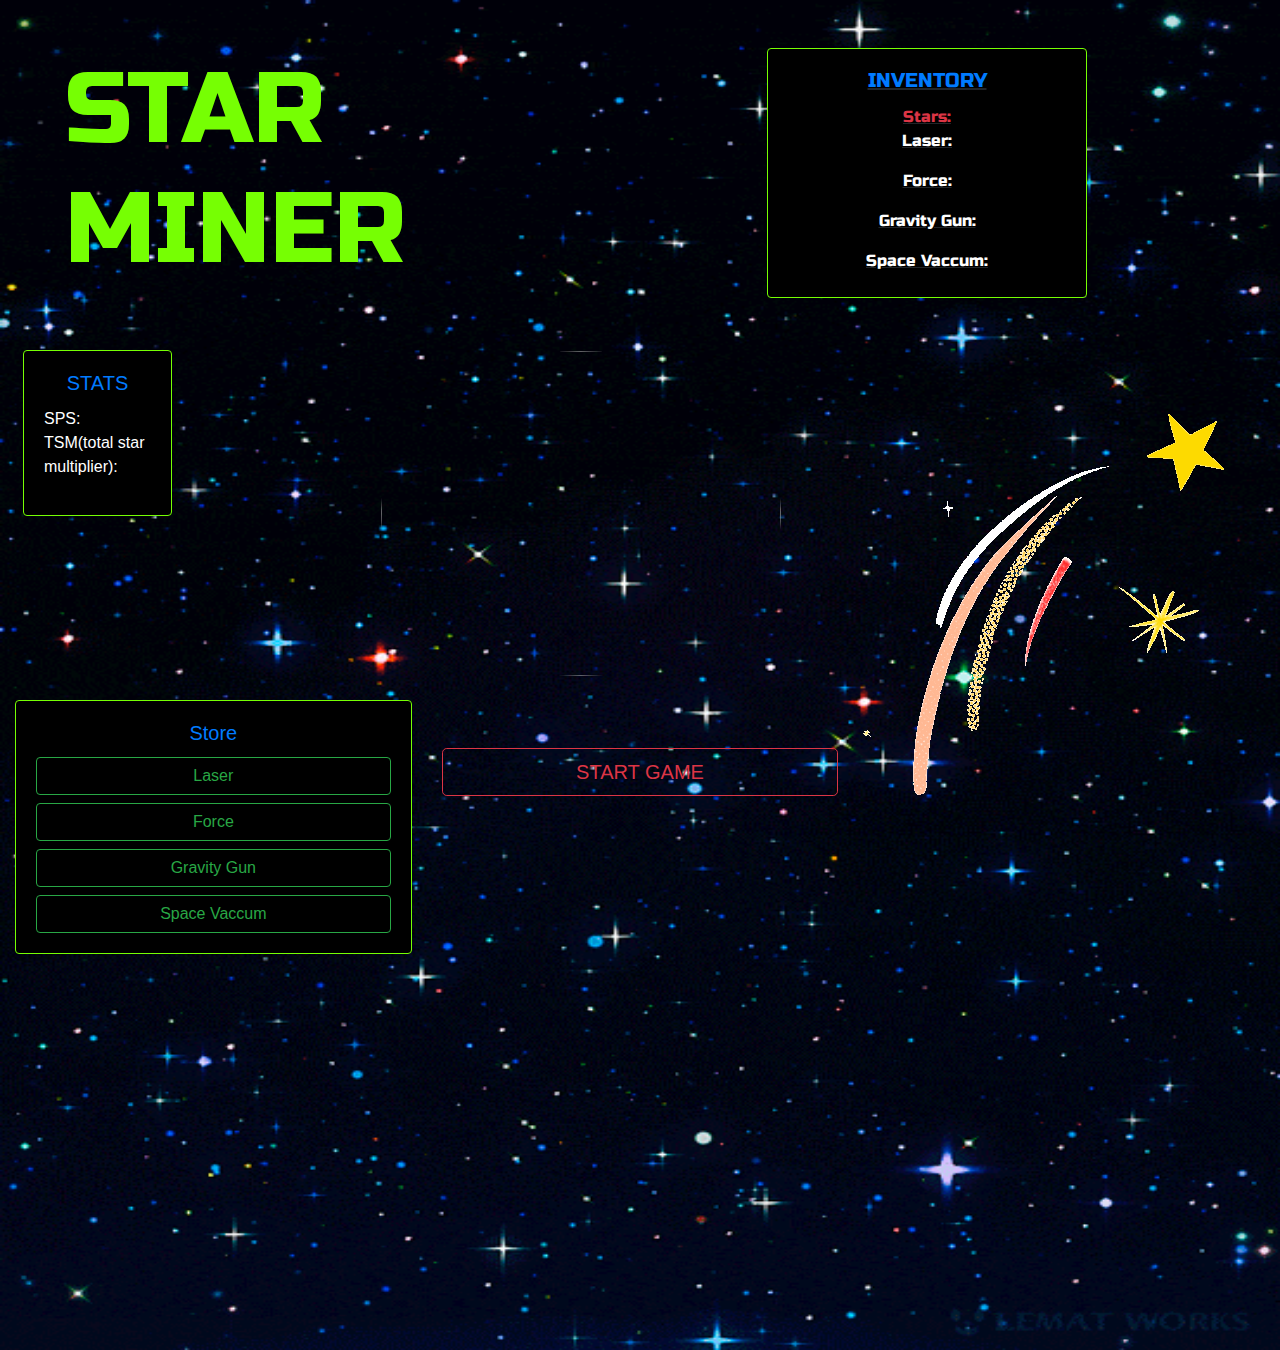
==== docs/index.html @ ccfacef5 "fixing pages" ====
<!doctype html>
<html lang="en">

<head>
  <title>Moon Game</title>
  <meta charset="utf-8">
  <meta name="viewport" content="width=device-width, initial-scale=1, shrink-to-fit=no">
  <meta http-equiv="X-UA-Compatible" content="ie-edge">
  <!-- Bootstrap CSS -->
  <link href="https://fonts.googleapis.com/css2?family=Anton&family=Russo+One&display=swap" rel="stylesheet">
  <link rel="stylesheet" href="https://stackpath.bootstrapcdn.com/bootstrap/4.3.1/css/bootstrap.min.css"
    integrity="sha384-ggOyR0iXCbMQv3Xipma34MD+dH/1fQ784/j6cY/iJTQUOhcWr7x9JvoRxT2MZw1T" crossorigin="anonymous">
  <link rel="stylesheet" href="https://cdnjs.cloudflare.com/ajax/libs/font-awesome/4.7.0/css/font-awesome.min.css">
  <link rel="stylesheet" href="style.css">
</head>
<!-- Header -->
<!-- Main -->
<main class="container-fluid custom-background">
  <div class="row my-custom-row">
    <div class="col full-height-relative">
      <h1 class="game-title">STAR MINER</h1>
    </div>
    <div class="col full-height-relative">
      <div class="card w-50 inventory">
        <div class="card-body text-white">
          <h5 class="card-title text-primary">INVENTORY</h5>
          <span id='stars' class="text-danger">Stars: </span>
          <p>Laser: </p>
          <p>Force: </p>
          <p>Gravity Gun: </p>
          <p>Space Vaccum: </p>
        </div>
      </div>
    </div>
  </div>
  <div class="row my-custom-row">
    <div class="col full-height-relative">
      <div class="card w-50 stats">
        <div class="card-body text-white">
          <h5 class="card-title text-primary text-center">STATS</h5>
          <span id="clicks">SPS: </span>
          <p>TSM(total star multiplier): </p>
        </div>
      </div>
    </div>
    <div class="col full-height-relative">
      <button class="black-hole-button" onclick="mine()">
        <img class="black-hole" src="https://media.giphy.com/media/j3ba4uTQTZlRZe0LXb/giphy.gif" alt="">
      </button>
      <img class="star star-1-positioning" src="star1.gif" alt="">
      <img class="star star-2-positioning" src="star2.gif" alt="">
      <img class="star star-3-positioning" src="star3.gif" alt="">
      <img class="star star-4-positioning" src="star4.gif" alt="">
    </div>
    <div class="col full-height-relative">
      <img src="shootingstar.gif" alt="">
    </div>
  </div>
  <footer class="row my-custom-row">
    <div class="col full-height-relative">
      <div class="card store">
        <div class="card-body">
          <h5 class="card-title text-primary text-center">Store</h5>
          <button id="laser" type="button" class="btn btn-outline-success btn-block"
            onclick="purchaseUpgrade('laser')">Laser</button>
          <button id="force" type="button" class="btn btn-outline-success btn-block"
            onclick="purchaseAutoUpgrade('force')">Force</button>
          <button id="gravityGun" type="button" class="btn btn-outline-success btn-block"
            onclick="purchaseUpgrade('gravityGun')">Gravity Gun</button>
          <button id="spaceVaccum" type="button" class="btn btn-outline-success btn-block"
            onclick="purchaseAutoUpgrade('spaceVaccum')">Space Vaccum</button>
        </div>
      </div>
    </div>
    <div class="col full-height-relative">
      <button class="btn btn-outline-danger btn-lg btn-block mt-5" onclick="startGame()">START GAME</button>
    </div>
    <div class="col full-height-relative">
    </div>
  </footer>
  <!-- Optional JavaScript -->
  <!-- jQuery first, then Popper.js, then Bootstrap JS -->
  <script src="https://code.jquery.com/jquery-3.3.1.slim.min.js"
    integrity="sha384-q8i/X+965DzO0rT7abK41JStQIAqVgRVzpbzo5smXKp4YfRvH+8abtTE1Pi6jizo"
    crossorigin="anonymous"></script>
  <script src="https://cdnjs.cloudflare.com/ajax/libs/popper.js/1.14.7/umd/popper.min.js"
    integrity="sha384-UO2eT0CpHqdSJQ6hJty5KVphtPhzWj9WO1clHTMGa3JDZwrnQq4sF86dIHNDz0W1"
    crossorigin="anonymous"></script>
  <script src="https://stackpath.bootstrapcdn.com/bootstrap/4.3.1/js/bootstrap.min.js"
    integrity="sha384-JjSmVgyd0p3pXB1rRibZUAYoIIy6OrQ6VrjIEaFf/nJGzIxFDsf4x0xIM+B07jRM"
    crossorigin="anonymous"></script>
  <script src="main.js"></script>
</main>
</body>

</html>
---- docs/style.css ----
* {
  /* outline: 1px solid red; */
}

.store{
  background-color: black;
  border-color: #76FF03;
  height: fit-content;
}

.stats{
  background-color: black;
  border-color: #76FF03;
  width: fit-content;
  text-align: left;
  margin-left: 0.5em;
}

.inventory{
  background-color: black;
  font-family: 'Russo One', sans-serif;
  position: absolute;
  margin-left: 7em;
  margin-top: 3em;
  height: 250px;
  border-color: #76FF03;
  text-align: center;
  border-style: solid;
  align-content: space-between;
  vertical-align: text-top;
  text-decoration: underline;
}

  

.full-height-relative {
  position: relative;
  height: 100%;
}

.my-custom-row {
  height: 350px;
}

.custom-background {
background: url("stars.gif");
background-repeat: no-repeat;
background-size: 100% 100%;
height: 150vh;
}

.black-hole-button {
  background: transparent;
  border: none;
  box-shadow: none;
}

.black-hole-button:focus {
  outline: 0px;
  outline: 0px;
}


.black-hole {
  opacity: .5;
  border-radius: 100%;
  padding: -25px;
  object-fit: cover;
  object-position: 30% 30%; /* try 20% 10% */
  height: 325px;
  width: 400px;
  margin-left: 8%;
}

.game-title{
  color: #76FF03;
  font-family: 'Russo One', sans-serif;
  font-size: 100px;
  position: absolute;
  margin-left: 0.5em;
  margin-top: 0.5em;
}

.star {
  position: absolute;
  height: 100px;
  opacity: 0;
}

.star-1-positioning {
  animation: star1 infinite .95s ease-out;
  top: 15%;
  left: 25%;
}

.star-2-positioning {
  animation: star2 infinite .95s ease-out;
  top: 30%;
  left: 75%;
}

.star-3-positioning {
  animation: star3 infinite 1.25s ease-out;
  top: 60%;
  left: 20%;
}

.star-4-positioning {
  animation: star4 infinite 1.75s ease-out;
  top: 65%;
  left: 60%;
}

@keyframes star1 {
  from {
    transform: translate(10%, 30%);
  }
  30% {
    opacity: 1;
  }
  60% {
    opacity: 0.8;
  }
  to {
    opacity: 0;
  }
}

@keyframes star2 {
  from {
    transform: translate(-70%, 30%);
  }
  30% {
    opacity: 1;
  }
  60% {
    opacity: 0.8;
  }
  to {
    opacity: 0;
  }
}

@keyframes star3 {
  from {
    transform: translate(30%, -70%);
  }
  30% {
    opacity: 1;
  }
  60% {
    opacity: 0.8;
  }
  to {
    opacity: 0;
  }
}

@keyframes star4 {
  from {
    transform: translate(-20%, -90%);
  }
  30% {
    opacity: 1;
  }
  60% {
    opacity: 0.8;
  }
  to {
    opacity: 0;
  }
}
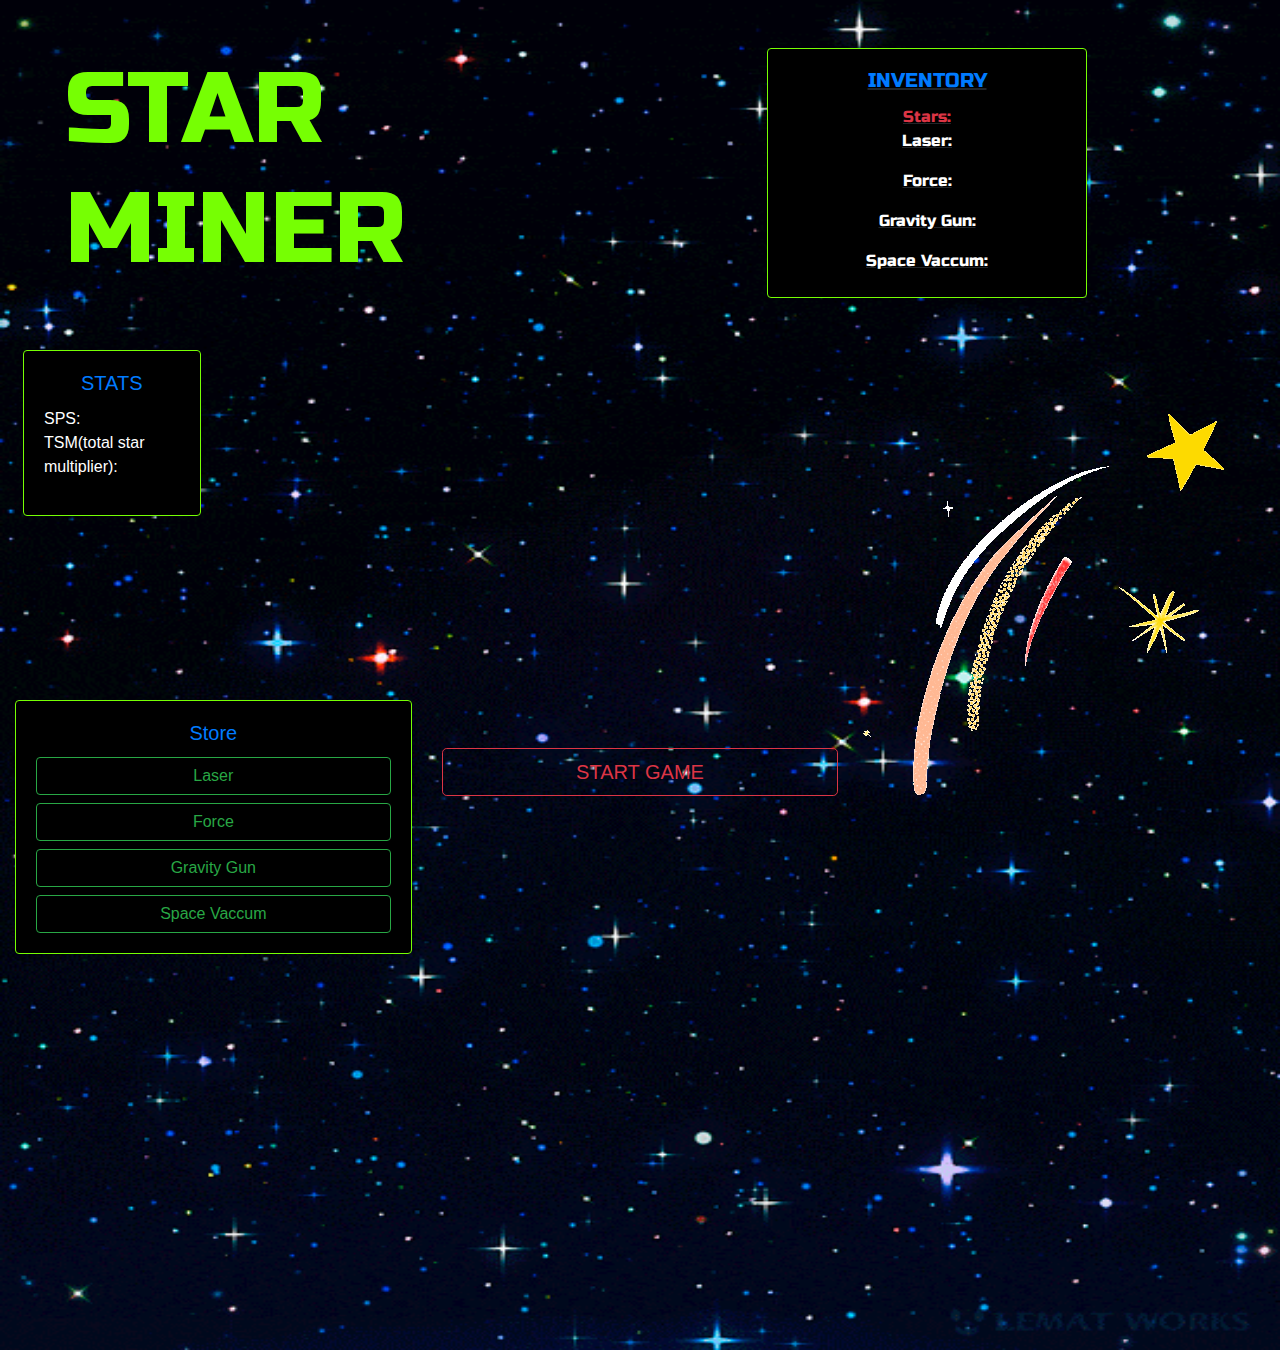
==== commit f7b8d86f: "testing image" ====
--- a/docs/index.html
+++ b/docs/index.html
@@ -45,7 +45,7 @@
     </div>
     <div class="col full-height-relative">
       <button class="black-hole-button" onclick="mine()">
-        <img class="black-hole" src="https://media.giphy.com/media/j3ba4uTQTZlRZe0LXb/giphy.gif" alt="">
+        <!-- <img class="black-hole" src="https://media.giphy.com/media/j3ba4uTQTZlRZe0LXb/giphy.gif" alt=""> -->
       </button>
       <img class="star star-1-positioning" src="star1.gif" alt="">
       <img class="star star-2-positioning" src="star2.gif" alt="">
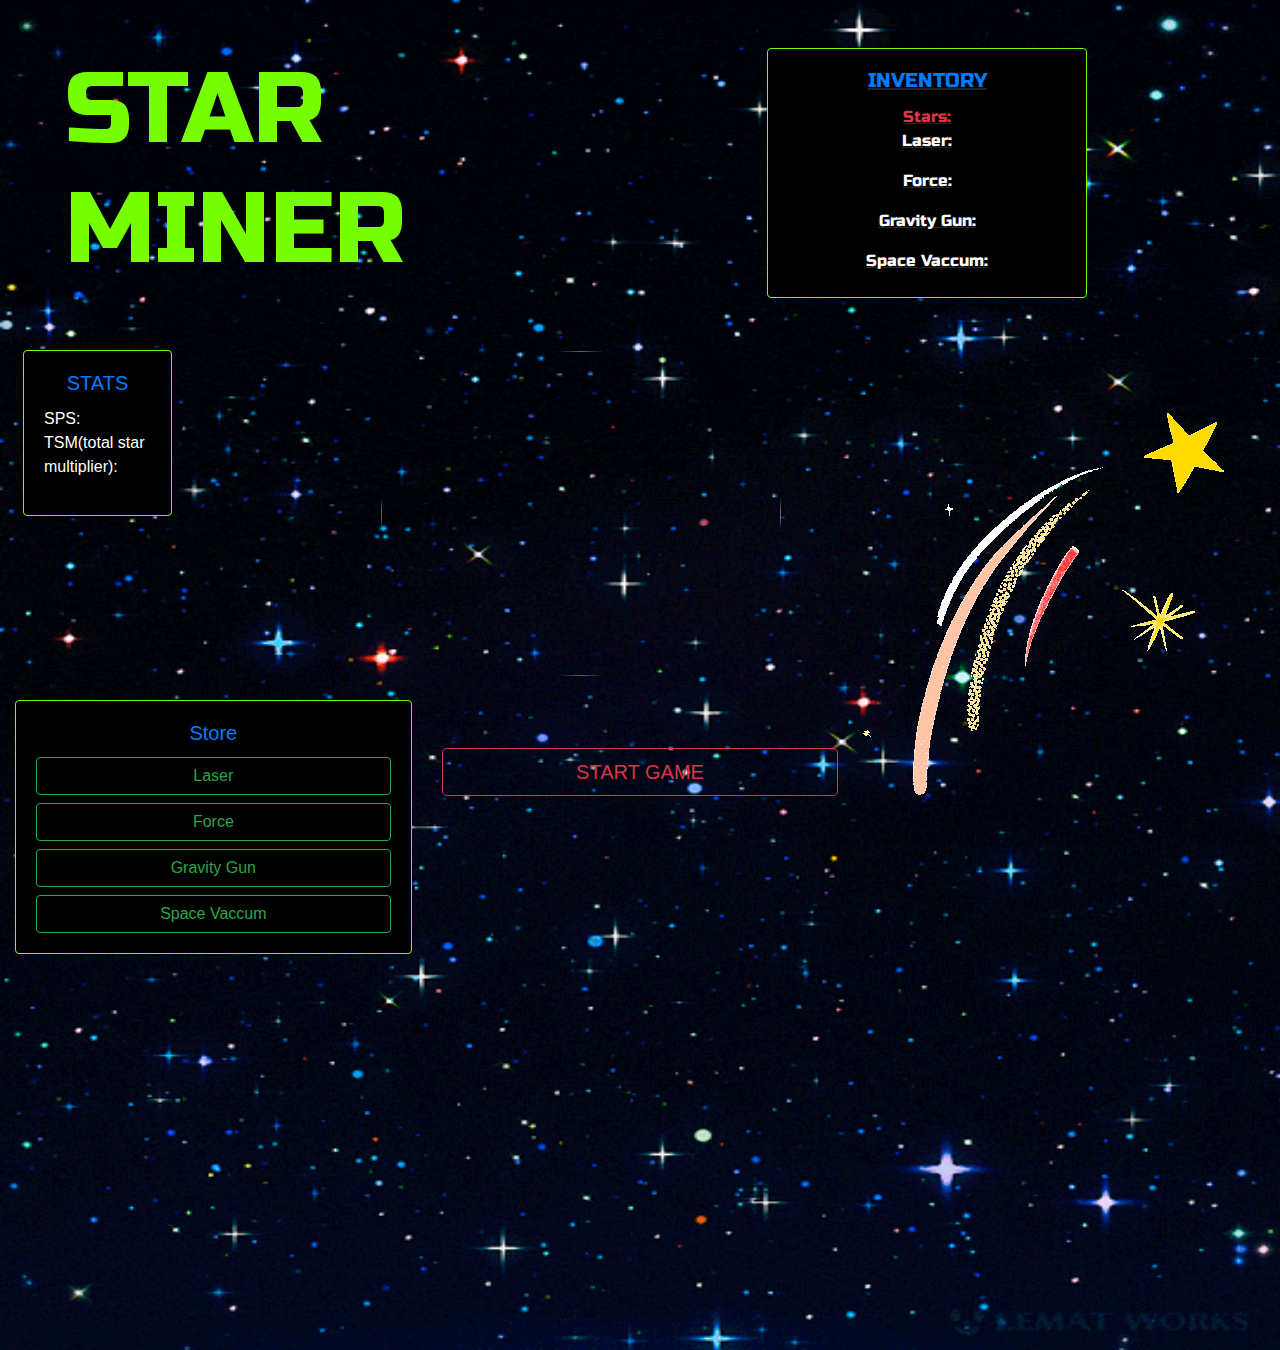
==== commit abd1125f: "black hole image fix" ====
--- a/docs/index.html
+++ b/docs/index.html
@@ -45,7 +45,7 @@
     </div>
     <div class="col full-height-relative">
       <button class="black-hole-button" onclick="mine()">
-        <!-- <img class="black-hole" src="https://media.giphy.com/media/j3ba4uTQTZlRZe0LXb/giphy.gif" alt=""> -->
+        <img class="black-hole" src="blackhole.gif" alt="">
       </button>
       <img class="star star-1-positioning" src="star1.gif" alt="">
       <img class="star star-2-positioning" src="star2.gif" alt="">
